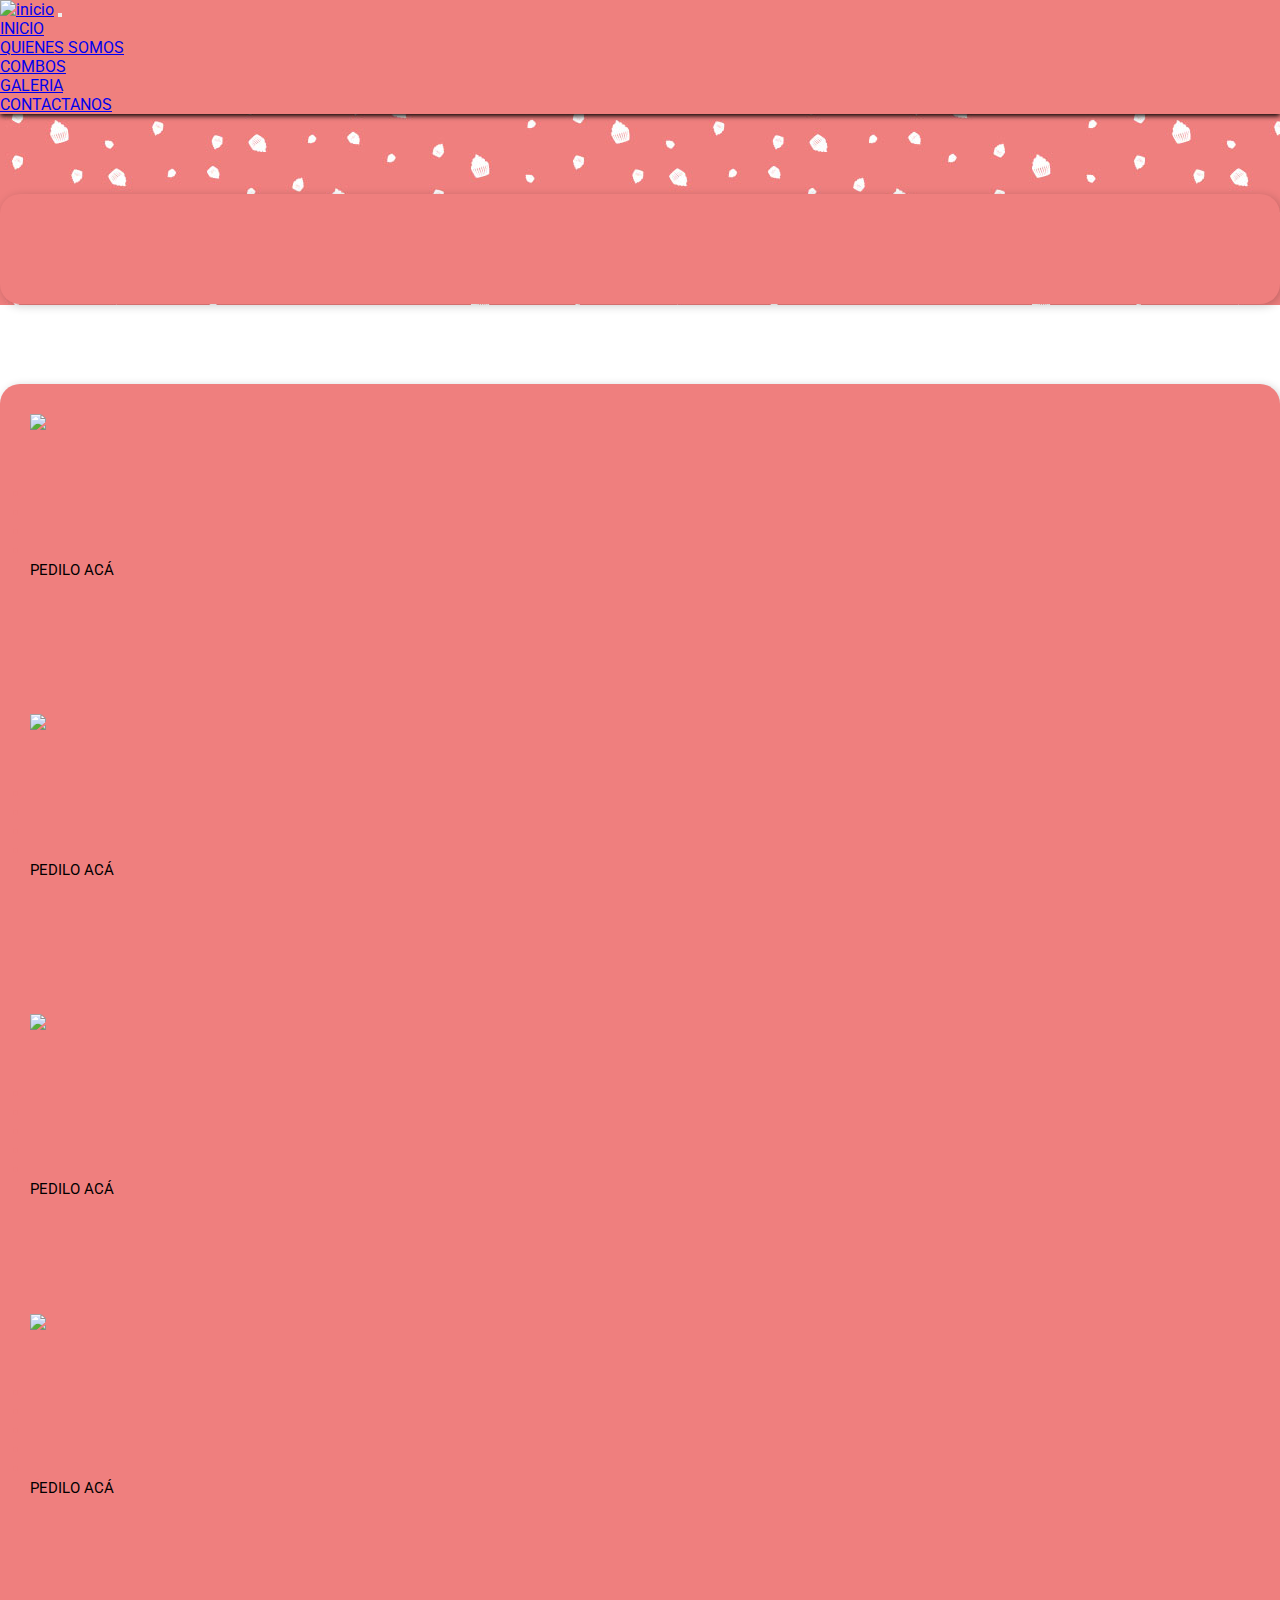
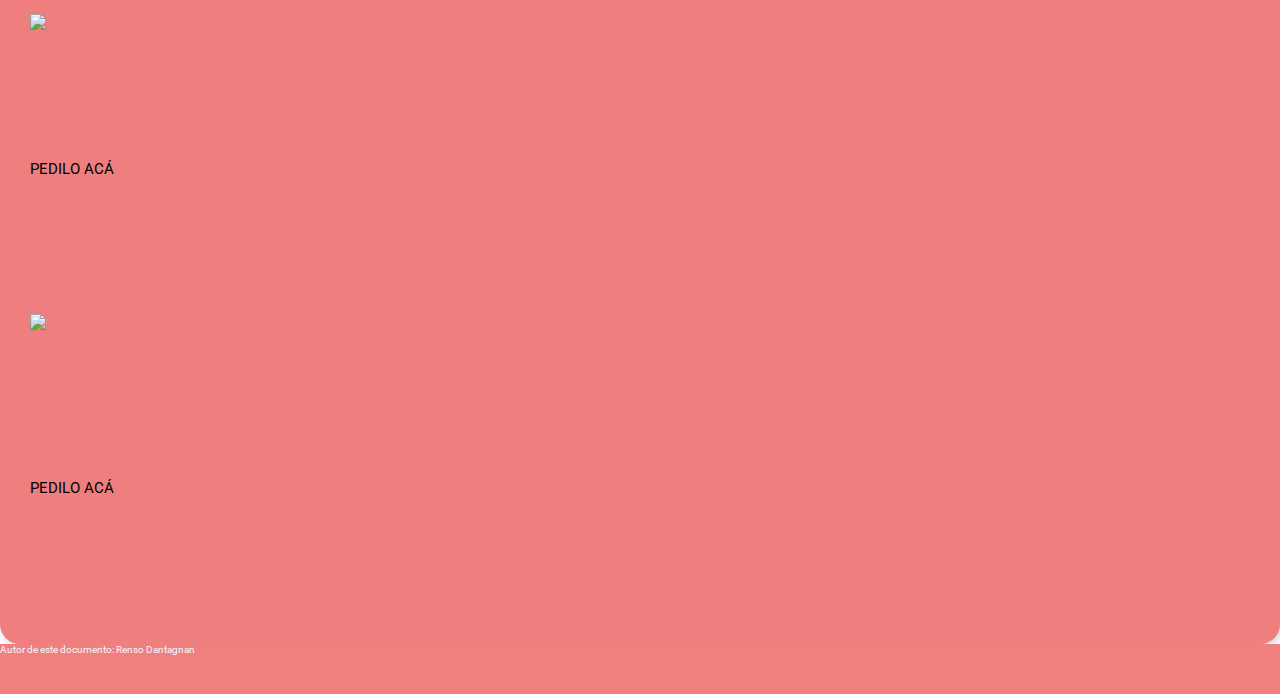
==== combos.html @ e385e3a4 "Add files via upload" ====
<!DOCTYPE html>
<html lang="es">

<head>
    <meta charset="UTF-8">
    <meta http-equiv="X-UA-Compatible" content="IE=edge">
    <meta name="viewport" content="width=device-width, initial-scale=1">
    <link rel="preconnect" href="https://fonts.googleapis.com">
    <link rel="preconnect" href="https://fonts.gstatic.com" crossorigin>
    <link rel="apple-touch-icon" sizes="57x57" href="img/Favicon/android-icon-144x144.png">
    <link rel="apple-touch-icon" sizes="60x60" href="img/Favicon/android-icon-144x144.png/apple-icon-60x60.png">
    <link rel="apple-touch-icon" sizes="72x72" href="img/Favicon/android-icon-144x144.png/apple-icon-72x72.png">
    <link rel="apple-touch-icon" sizes="76x76" href="img/Favicon/android-icon-144x144.png/apple-icon-76x76.png">
    <link rel="apple-touch-icon" sizes="114x114" href="img/Favicon/android-icon-144x144.pngimg/Favicon">
    <link rel="apple-touch-icon" sizes="120x120"
        href="img/Favicon/android-icon-144x144.pngimg/Favicon/apple-icon-120x120.png">
    <link rel="apple-touch-icon" sizes="144x144"
        href="img/Favicon/android-icon-144x144.pngimg/Favicon/apple-icon-144x144.png">
    <link rel="apple-touch-icon" sizes="152x152"
        href="img/Favicon/android-icon-144x144.pngimg/Favicon/apple-icon-152x152.png">
    <link rel="apple-touch-icon" sizes="180x180"
        href="img/Favicon/android-icon-144x144.pngimg/Favicon/apple-icon-180x180.png">
    <link rel="icon" type="image/png" sizes="192x192" href="img/Favicon/android-icon-192x192.png">
    <link rel="icon" type="image/png" sizes="32x32" href="img/Favicon/favicon-32x32.png">
    <link rel="icon" type="image/png" sizes="96x96" href="img/Favicon/favicon-96x96.png">
    <link rel="icon" type="image/png" sizes="16x16" href="img/Favicon/favicon-16x16.png">
    <link rel="manifest" href="img/favicon/manifest.json">
    <meta name="msapplication-TileColor" content="#ffffff">
    <meta name="msapplication-TileImage" content="img/favicon/ms-icon-144x144.png">
    <meta name="theme-color" content="#ffffff">
    <link href="https://fonts.googleapis.com/css2?family=Lobster&amp;family=Roboto:wght@300;400&&amp;display=swap"
        rel="stylesheet">
    <link rel="stylesheet" href="css/normalize.css">
    <link href="css/bootstrap.min.css" rel="stylesheet">
    <link href="css/estilos.css" rel="stylesheet">

    <title>LOS CONITOS - COMBOS</title>

</head>

<body>

    <nav class="navbar navbar-expand-lg container-fluid sombra-nav">
        <div class="container py-4">
            <a class="navbar-brand" href="#"><img src="img/logo.png" alt="inicio"></a>
            <button class="navbar-toggler" type="button" data-bs-toggle="collapse" data-bs-target="#navbarNav"
                aria-controls="navbarNav" aria-expanded="false" aria-label="Toggle navigation">

                <span class="navbar-toggler-icon menuhamb"></span>
            </button>
            <div class="collapse navbar-collapse justify-content-end" id="navbarNav">
                <ul class="navbar-nav links-nav">
                    <li class="nav-item">
                        <a class="nav-link text-white" aria-current="page" href="index.html">INICIO</a>
                    </li>
                    <li class="nav-item">
                        <a class="nav-link text-white" href="Quienes_somos.html">QUIENES SOMOS</a>
                    </li>
                    <li class="nav-item">
                        <a class="nav-link text-white" href="combos.html">COMBOS</a>
                    </li>
                    <li class="nav-item">
                        <a class="nav-link text-white" href="galeria.html">GALERIA</a>
                    </li>
                    <li class="nav-item">
                        <a class="nav-link text-white" href="contactanos.html">CONTACTANOS</a>
                    </li>
                </ul>
            </div>
        </div>
    </nav>

    <main>

        <section class="container rosa">

            <h2 class="text-white text-center mx-auto col-9 hero lobster">Regalá pastelería</h2>

            <div class="hero">

                <div class="row">

                    <div class="col d-flex flex-column justify-content-between cardcombo p-3 m-3 bg-white rounded-5">
                        <div class="row row-cols-sm-1 row-cols-md-1 row-cols-lg-1 row-cols-xl-2 bg-white d-flex align-items-center">
                            <img class="col p-4" src="img/iconos-combos-01.svg" style="max-width: fit-content;">
                            <div class="col">
                                <h3 class="lobster fs-3">Mañana dulce:</h3>
                                <ul>
                                    <li>Croissant de chocolate</li>
                                    <li>Mini donuts surtidos</li>
                                    <li>Mini muffins de arándanos</li>
                                    <li>Café o té</li>
                                </ul>
                            </div>
                        </div>
                        <div class="row"><button class="col-11 mx-auto text-light boton p-3" type="button">PEDILO ACÁ</button></div>
                    </div>

                    <div class="col d-flex flex-column justify-content-between cardcombo p-3 m-3 bg-white rounded-5">
                        <div class="row row-cols-sm-1 row-cols-md-1 row-cols-lg-1 row-cols-xl-2 bg-white d-flex align-items-center">
                            <img class="col p-4" src="img/iconos-combos-02.svg" style="max-width: fit-content;">
                            <div class="col">
                                <h3 class="lobster fs-3">Delicias caseras:</h3>
                                <ul>
                                    <li>Brownies de nueces</li>
                                    <li>Galletas de avena y pasas</li>
                                    <li>Tartaletas de frutas variadas</li>
                                    <li>Jugo natural de naranja</li>
                                </ul>
                            </div>
                        </div>
                        <div class="row"><button class="col-11 mx-auto text-light boton p-3" type="button">PEDILO ACÁ</button></div>
                    </div>

                </div>

                <div class="row">

                    <div class="col d-flex flex-column justify-content-between cardcombo p-3 m-3 bg-white rounded-5">
                        <div class="row row-cols-sm-1 row-cols-md-1 row-cols-lg-1 row-cols-xl-2 bg-white d-flex align-items-center">
                            <img class="col p-4" src="img/iconos-combos-03.svg" style="max-width: fit-content;">
                            <div class="col">
                                <h3 class="lobster fs-3">Fiesta dulce:</h3>
                                <ul>
                                    <li>Pastel de cumpleaños</li>
                                    <li>Cupcakes temáticos</li>
                                    <li>Cake pops de diferentes sabores</li>
                                    <li>Mini éclairs surtidos</li>
                                    <li>Refrescos o jugos variados</li>
                                </ul>
                            </div>
                        </div>
                        <div class="row align-items-end"><button class="col-11 mx-auto text-light boton p-3" type="button">PEDILO ACÁ</button></div>
                    </div>

                    <div class="col d-flex flex-column justify-content-between cardcombo p-3 m-3 bg-white rounded-5">
                        <div class="row row-cols-sm-1 row-cols-md-1 row-cols-lg-1 row-cols-xl-2 bg-white d-flex align-items-center">
                            <img class="col p-4" src="img/iconos-combos-04.svg" style="max-width: fit-content;" alt="sabor">
                            <div class="col">
                                <h3 class="lobster fs-3">Sabor refinado:</h3>
                                <ul>
                                    <li>Macarons de diferentes sabores</li>
                                    <li>Petit fours variados</li>
                                    <li>Trufas de chocolate</li>
                                    <li>Tarta de frutas frescas</li>
                                    <li>Champagne o vino espumoso</li>
                                </ul>
                            </div>
                        </div>
                        <div class="row align-items-end"><button class="col-11 mx-auto text-light boton p-3" type="button">PEDILO ACÁ</button></div>
                    </div>

                </div>

                <div class="row">

                    <div class="col d-flex flex-column justify-content-between cardcombo p-3 m-3 bg-white rounded-5">
                        <div class="row row-cols-sm-1 row-cols-md-1 row-cols-lg-1 row-cols-xl-2 bg-white d-flex align-items-center">
                            <img class="col p-4" src="img/iconos-combos-05.svg" style="max-width: fit-content;" alt="conscientes">
                            <div class="col">
                                <h3 class="lobster fs-3">Dulces conscientes:</h3>
                                <ul class="">
                                    <li>Bizcocho de zanahoria integral</li>
                                    <li>Muffins de plátano y avena sin azúcar</li>
                                    <li>Barritas de granola caseras</li>
                                    <li>Batido de frutas naturales</li>
                                </ul>
                            </div>
                        </div>
                        <div class="row align-items-end"><button class="col-11 mx-auto text-light boton p-3" type="button">PEDILO ACÁ</button></div>
                    </div>

                    <div class="col d-flex flex-column justify-content-between cardcombo p-3 m-3 bg-white rounded-5">
                        <div class="row row-cols-sm-1 row-cols-md-1 row-cols-lg-1 row-cols-xl-2 bg-white d-flex align-items-center">
                            <img class="col p-4" src="img/iconos-combos-06.svg" style="max-width: fit-content;" alt="viaje">
                            <div class="col">
                                <h3 class="lobster fs-3">Viaje culinario:</h3>
                                <ul>
                                    <li>Cannoli italianos</li>
                                    <li>Baklava de miel y nueces</li>
                                    <li>Macarons franceses</li>
                                    <li>Alfajores argentinos</li>
                                    <li>Té o café de diferentes regiones</li>
                                </ul>
                            </div>
                        </div>
                        <div class="row align-items-end"><button class="col-11 mx-auto text-light boton p-3" type="button">PEDILO ACÁ</button></div>
                    </div>
                </div>

            </div>

        </section>

    </main>

    <footer class="container-fluid d-flex justify-content-center align-items-center mt-5" style="height: 50px;">
        <p>Autor de este documento: Renso Dantagnan</p>
    </footer>


    <script src="js/bootstrap.bundle.min.js"></script>

</body>

</html>
---- css/estilos.css ----
*{
    margin: 0;
    padding: 0;
    font-family: 'Roboto', sans-serif;
}

body{
    background-image: url(../img/fondo.jpg);
    background-repeat: no-repeat;
    background-position: top;
}

.navbar{
    padding: 0;
    background-color: rgba(239, 128, 126, 90%);
}

.navbar:hover{
    background-color: rgba(239, 128, 126, 100%);
    transition: 80ms;
}

.navbar-toggler:focus{
    box-shadow: none;
}

.sombra-nav{
    box-shadow: 0px 2px 5px 0px rgb(0, 0, 0)!important;
}

.lobster{
    font-family: 'Lobster', cursive;
}

.roboto{
    font-family: 'Roboto', sans-serif;
}

.rosa{
    color: #ef7f7e;
}

h1{
    font-size: 40px;
}

h2{
    font-size: 40px;
}

h3{
    font-size: 40px;
}

.menuhamb{
    background-image: url("data:image/svg+xml,%3csvg xmlns='http://www.w3.org/2000/svg' viewBox='0 0 30 30'%3e%3cpath stroke='rgba%28255, 255, 255' stroke-linecap='round' stroke-miterlimit='10' stroke-width='2' d='M4 7h22M4 15h22M4 23h22'/%3e%3c/svg%3e");
}

.hero{
    border-radius: 20px;
    padding: 30px;
    background-color: #ef7f7e;
    box-shadow: 2px 2px 10px #00000032;
    margin-top: 80px;
}

.boton{
    border-radius: 20px;
    font-size: 11pt;
    background-color: #ef7f7e;
    border: none;
}

.boton:hover{
    font-size: 11pt;
    background-color: #ef7f7e;
    border: none;
    box-shadow: 2px 2px 10px #77403f;
    transition: 80ms;
}

.boton::backdrop{
    font-size: 11pt;
    background-color: #ef7f7e;
    border: none;
    box-shadow: 2px 2px 10px #77403f;
    transition: 80ms;
}

.lista p {
    font-weight: 1000;
    color: #ef7f7e;
    font-size: 15px;
}

.cardcombo{
    min-height: 300px;
    min-width: 250px;
}

.tarjeta{
    background-image: url(../img/fondo.jpg);
    background-repeat: no-repeat;
    background-position: top center;
    border-radius: 20px;
    border: 3px solid #ef7f7e;
    width: 300px;
}

.tarjeta:hover{
    scale: 103%;
    box-shadow: 2px 2px 10px rgba(0, 0, 0, 60%);
    transition: 80ms;
}

.tarjeta h2{
    text-align: center;
    width: 100%;
    padding: 10px;
    border-radius: 5px;
    background-color: #ffffffee;
    font-family: 'Lobster', cursive;
    color: #ef7f7e;
}

.tarjeta img {
    border-radius: 10px;
    box-shadow: 0px 0px 10px #77403f;
}

.galeria img {
    filter: grayscale(50%);
    border-radius: 10px;
    box-shadow: 1px 1px 5px rgba(0, 0, 0, 60%);
}

.galeria img:hover{
    filter: grayscale(0%);
    border-radius: 10px;
    box-shadow: 1px 1px 5px rgba(0, 0, 0, 60%);
    transition: 80ms;
}

footer {
    position:static;
    bottom: 0;
    z-index: 1000;
    background-color: rgba(239, 128, 126);
}

footer p{
font-size: 10px;
color: aliceblue;
margin-bottom: 0;
}
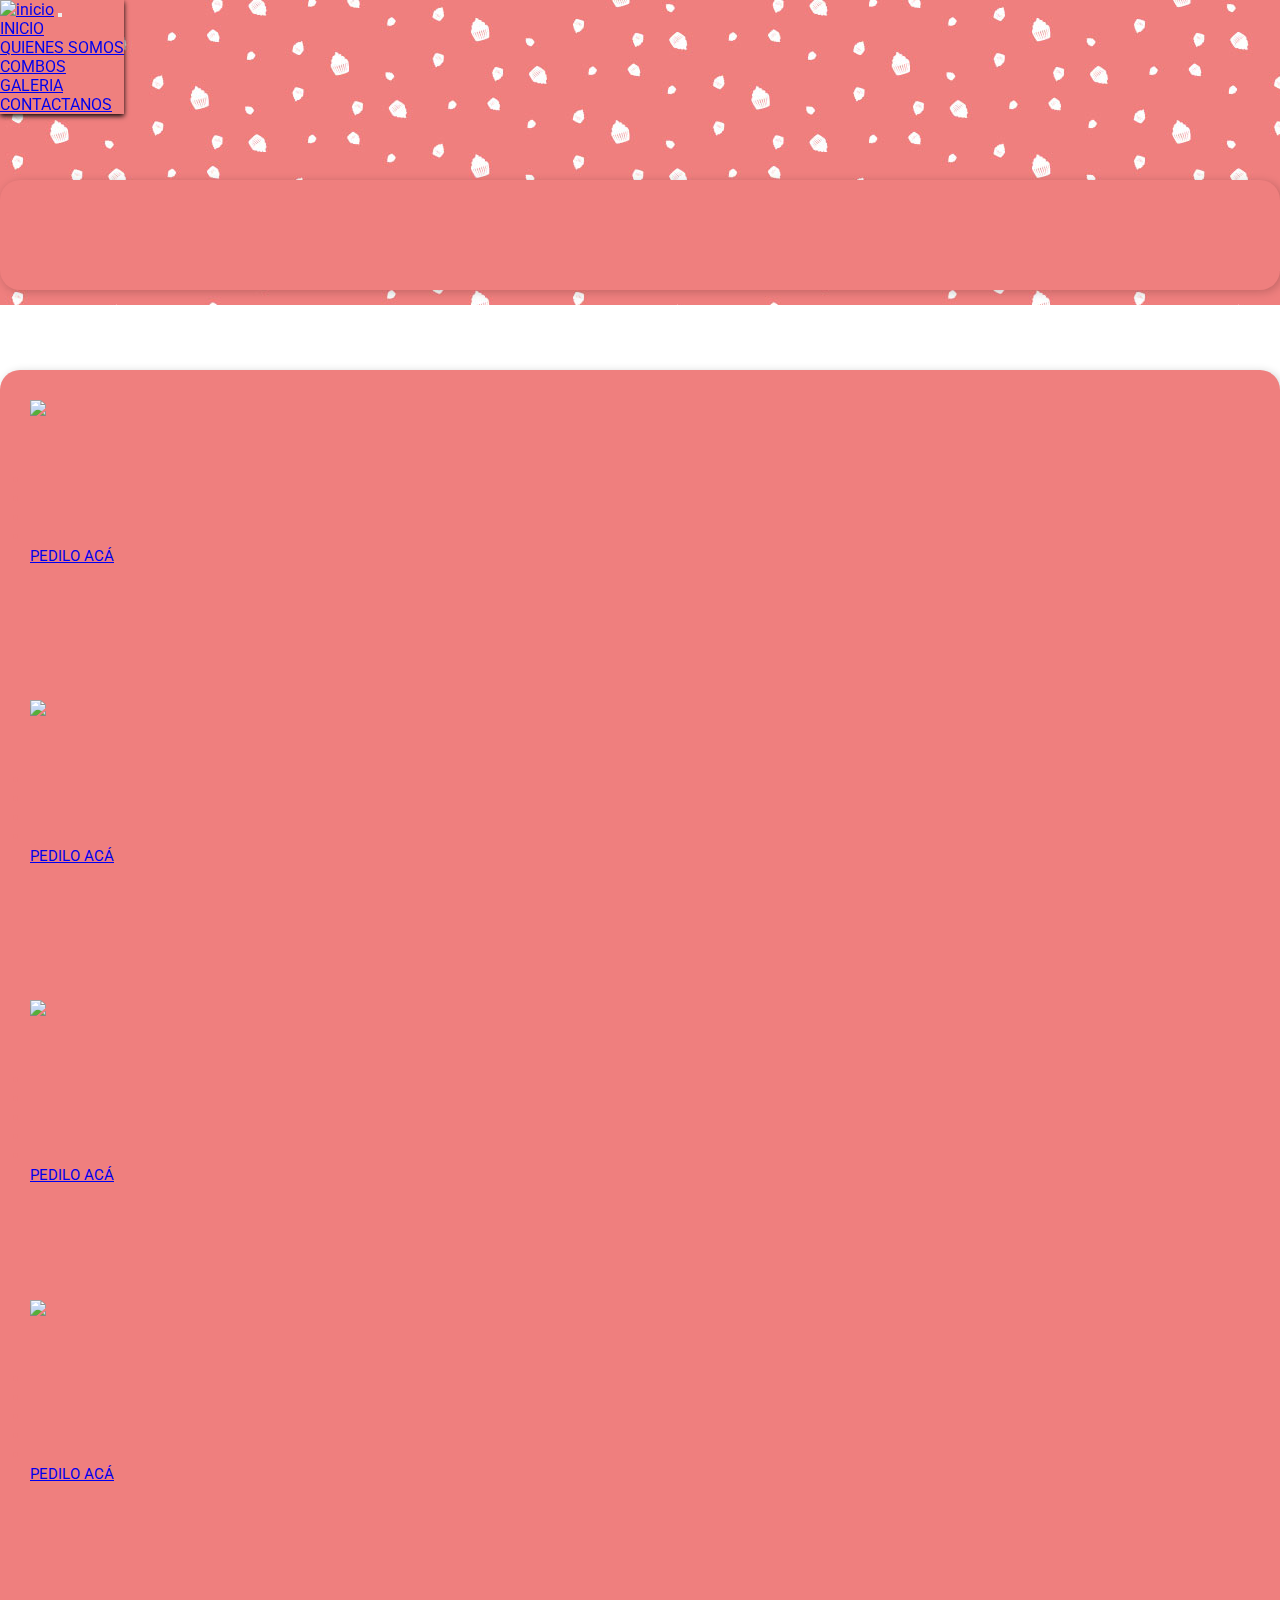
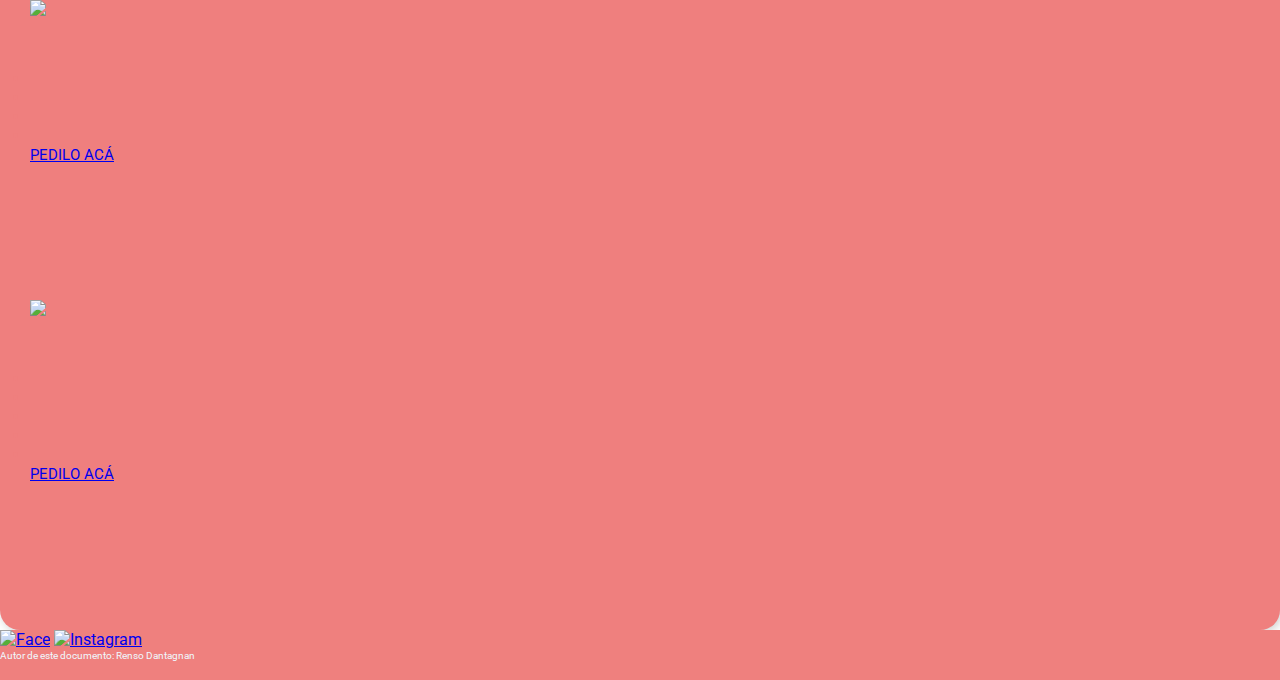
==== commit a9ee4286: "Add files via upload" ====
--- a/combos.html
+++ b/combos.html
@@ -42,7 +42,7 @@
 
     <nav class="navbar navbar-expand-lg container-fluid sombra-nav">
         <div class="container py-4">
-            <a class="navbar-brand" href="#"><img src="img/logo.png" alt="inicio"></a>
+            <a class="navbar-brand" href="index.html"><img src="img/logo.png" alt="inicio"></a>
             <button class="navbar-toggler" type="button" data-bs-toggle="collapse" data-bs-target="#navbarNav"
                 aria-controls="navbarNav" aria-expanded="false" aria-label="Toggle navigation">
 
@@ -70,9 +70,9 @@
         </div>
     </nav>
 
-    <main>
-
-        <section class="container rosa">
+    <main class="container margennav">
+
+        <section class="rosa">
 
             <h2 class="text-white text-center mx-auto col-9 hero lobster">Regalá pastelería</h2>
 
@@ -80,9 +80,9 @@
 
                 <div class="row">
 
-                    <div class="col d-flex flex-column justify-content-between cardcombo p-3 m-3 bg-white rounded-5">
-                        <div class="row row-cols-sm-1 row-cols-md-1 row-cols-lg-1 row-cols-xl-2 bg-white d-flex align-items-center">
-                            <img class="col p-4" src="img/iconos-combos-01.svg" style="max-width: fit-content;">
+                    <div class="col shadow d-flex flex-column justify-content-between cardcombo p-3 m-3 bg-white rounded-5">
+                        <div class="row row-cols-sm-1 row-cols-md-1 row-cols-lg-1 row-cols-xl-2 d-flex align-items-center">
+                            <img class="col p-4 mx-auto" src="img/iconos-combos-01.svg" style="max-width: fit-content;">
                             <div class="col">
                                 <h3 class="lobster fs-3">Mañana dulce:</h3>
                                 <ul>
@@ -93,12 +93,12 @@
                                 </ul>
                             </div>
                         </div>
-                        <div class="row"><button class="col-11 mx-auto text-light boton p-3" type="button">PEDILO ACÁ</button></div>
-                    </div>
-
-                    <div class="col d-flex flex-column justify-content-between cardcombo p-3 m-3 bg-white rounded-5">
-                        <div class="row row-cols-sm-1 row-cols-md-1 row-cols-lg-1 row-cols-xl-2 bg-white d-flex align-items-center">
-                            <img class="col p-4" src="img/iconos-combos-02.svg" style="max-width: fit-content;">
+                        <div class="row"><a class="text-light col-11 boton p-3 mx-auto text-center" href="contactanos.html">PEDILO ACÁ</a></div>
+                    </div>
+
+                    <div class="col shadow d-flex flex-column justify-content-between cardcombo p-3 m-3 bg-white rounded-5">
+                        <div class="row row-cols-sm-1 row-cols-md-1 row-cols-lg-1 row-cols-xl-2 d-flex align-items-center">
+                            <img class="col p-4 mx-auto" src="img/iconos-combos-02.svg" style="max-width: fit-content;">
                             <div class="col">
                                 <h3 class="lobster fs-3">Delicias caseras:</h3>
                                 <ul>
@@ -109,16 +109,16 @@
                                 </ul>
                             </div>
                         </div>
-                        <div class="row"><button class="col-11 mx-auto text-light boton p-3" type="button">PEDILO ACÁ</button></div>
+                        <div class="row"><a class="text-light col-11 boton p-3 mx-auto text-center" href="contactanos.html">PEDILO ACÁ</a></div>
                     </div>
 
                 </div>
 
                 <div class="row">
 
-                    <div class="col d-flex flex-column justify-content-between cardcombo p-3 m-3 bg-white rounded-5">
-                        <div class="row row-cols-sm-1 row-cols-md-1 row-cols-lg-1 row-cols-xl-2 bg-white d-flex align-items-center">
-                            <img class="col p-4" src="img/iconos-combos-03.svg" style="max-width: fit-content;">
+                    <div class="col shadow d-flex flex-column justify-content-between cardcombo p-3 m-3 bg-white rounded-5">
+                        <div class="row row-cols-sm-1 row-cols-md-1 row-cols-lg-1 row-cols-xl-2 d-flex align-items-center">
+                            <img class="col p-4 mx-auto" src="img/iconos-combos-03.svg" style="max-width: fit-content;">
                             <div class="col">
                                 <h3 class="lobster fs-3">Fiesta dulce:</h3>
                                 <ul>
@@ -130,12 +130,12 @@
                                 </ul>
                             </div>
                         </div>
-                        <div class="row align-items-end"><button class="col-11 mx-auto text-light boton p-3" type="button">PEDILO ACÁ</button></div>
-                    </div>
-
-                    <div class="col d-flex flex-column justify-content-between cardcombo p-3 m-3 bg-white rounded-5">
-                        <div class="row row-cols-sm-1 row-cols-md-1 row-cols-lg-1 row-cols-xl-2 bg-white d-flex align-items-center">
-                            <img class="col p-4" src="img/iconos-combos-04.svg" style="max-width: fit-content;" alt="sabor">
+                        <div class="row"><a class="text-light col-11 boton p-3 mx-auto text-center" href="contactanos.html">PEDILO ACÁ</a></div>
+                    </div>
+
+                    <div class="col shadow d-flex flex-column justify-content-between cardcombo p-3 m-3 bg-white rounded-5">
+                        <div class="row row-cols-sm-1 row-cols-md-1 row-cols-lg-1 row-cols-xl-2 d-flex align-items-center">
+                            <img class="col p-4 mx-auto" src="img/iconos-combos-04.svg" style="max-width: fit-content;" alt="sabor">
                             <div class="col">
                                 <h3 class="lobster fs-3">Sabor refinado:</h3>
                                 <ul>
@@ -147,16 +147,16 @@
                                 </ul>
                             </div>
                         </div>
-                        <div class="row align-items-end"><button class="col-11 mx-auto text-light boton p-3" type="button">PEDILO ACÁ</button></div>
+                        <div class="row"><a class="text-light col-11 boton p-3 mx-auto text-center" href="contactanos.html">PEDILO ACÁ</a></div>
                     </div>
 
                 </div>
 
                 <div class="row">
 
-                    <div class="col d-flex flex-column justify-content-between cardcombo p-3 m-3 bg-white rounded-5">
-                        <div class="row row-cols-sm-1 row-cols-md-1 row-cols-lg-1 row-cols-xl-2 bg-white d-flex align-items-center">
-                            <img class="col p-4" src="img/iconos-combos-05.svg" style="max-width: fit-content;" alt="conscientes">
+                    <div class="col shadow d-flex flex-column justify-content-between cardcombo p-3 m-3 bg-white rounded-5">
+                        <div class="row row-cols-sm-1 row-cols-md-1 row-cols-lg-1 row-cols-xl-2 d-flex align-items-center">
+                            <img class="col p-4 mx-auto" src="img/iconos-combos-05.svg" style="max-width: fit-content;" alt="conscientes">
                             <div class="col">
                                 <h3 class="lobster fs-3">Dulces conscientes:</h3>
                                 <ul class="">
@@ -167,13 +167,13 @@
                                 </ul>
                             </div>
                         </div>
-                        <div class="row align-items-end"><button class="col-11 mx-auto text-light boton p-3" type="button">PEDILO ACÁ</button></div>
-                    </div>
-
-                    <div class="col d-flex flex-column justify-content-between cardcombo p-3 m-3 bg-white rounded-5">
-                        <div class="row row-cols-sm-1 row-cols-md-1 row-cols-lg-1 row-cols-xl-2 bg-white d-flex align-items-center">
-                            <img class="col p-4" src="img/iconos-combos-06.svg" style="max-width: fit-content;" alt="viaje">
-                            <div class="col">
+                        <div class="row"><a class="text-light col-11 boton p-3 mx-auto text-center" href="contactanos.html">PEDILO ACÁ</a></div>
+                    </div>
+
+                    <div class="col shadow d-flex flex-column justify-content-between cardcombo p-3 m-3 bg-white rounded-5">
+                        <div class="row row-cols-sm-1 row-cols-md-1 row-cols-lg-1 row-cols-xl-2 d-flex align-items-center">
+                            <img class="col p-4 mx-auto" src="img/iconos-combos-06.svg" style="max-width: fit-content;" alt="viaje">
+                            <div class="col align-items-center">
                                 <h3 class="lobster fs-3">Viaje culinario:</h3>
                                 <ul>
                                     <li>Cannoli italianos</li>
@@ -184,7 +184,7 @@
                                 </ul>
                             </div>
                         </div>
-                        <div class="row align-items-end"><button class="col-11 mx-auto text-light boton p-3" type="button">PEDILO ACÁ</button></div>
+                        <div class="row"><a class="text-light col-11 boton p-3 mx-auto text-center" href="contactanos.html">PEDILO ACÁ</a></div>
                     </div>
                 </div>
 
@@ -195,7 +195,13 @@
     </main>
 
     <footer class="container-fluid d-flex justify-content-center align-items-center mt-5" style="height: 50px;">
-        <p>Autor de este documento: Renso Dantagnan</p>
+        <div class="container d-flex align-items-center justify-content-between">
+            <div class="w-auto g-3" style="height: 20px;">
+                <a href="wwww.facebook.com/losconitos" target="_blank"><img class="mx-2 h-100 w-auto" src="img/Face-footer.svg" alt="Face"></a>
+                <a href="wwww.instagram.com/losconitos" target="_blank"><img class="mx-2 h-100 w-auto" src="img/IG-footer.svg" alt="Instagram"></a>
+            </div>
+            <p>Autor de este documento: Renso Dantagnan</p>
+        </div>
     </footer>
 
 
--- a/css/estilos.css
+++ b/css/estilos.css
@@ -10,7 +10,13 @@
     background-position: top;
 }
 
+.margennav{
+    margin-top: 180px;
+}
+
 .navbar{
+    top: 0;
+    position: fixed;
     padding: 0;
     background-color: rgba(239, 128, 126, 90%);
 }
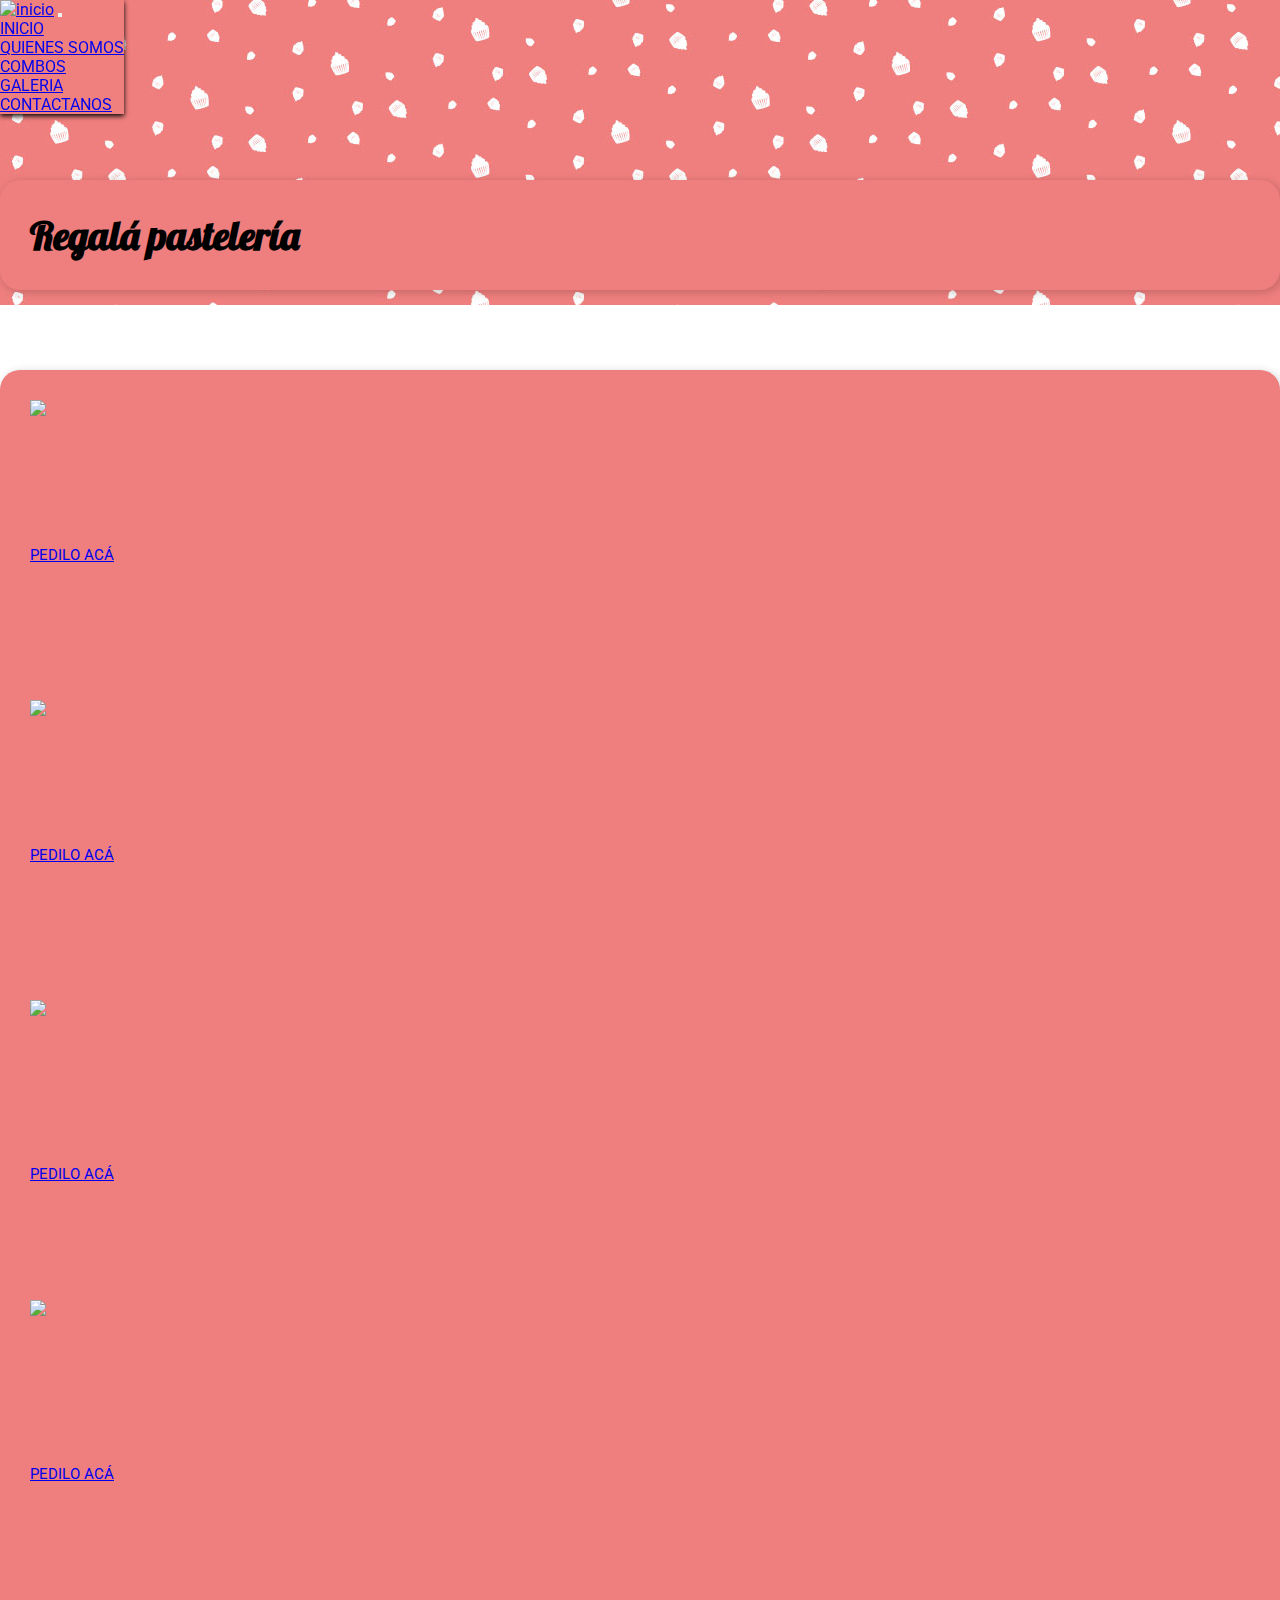
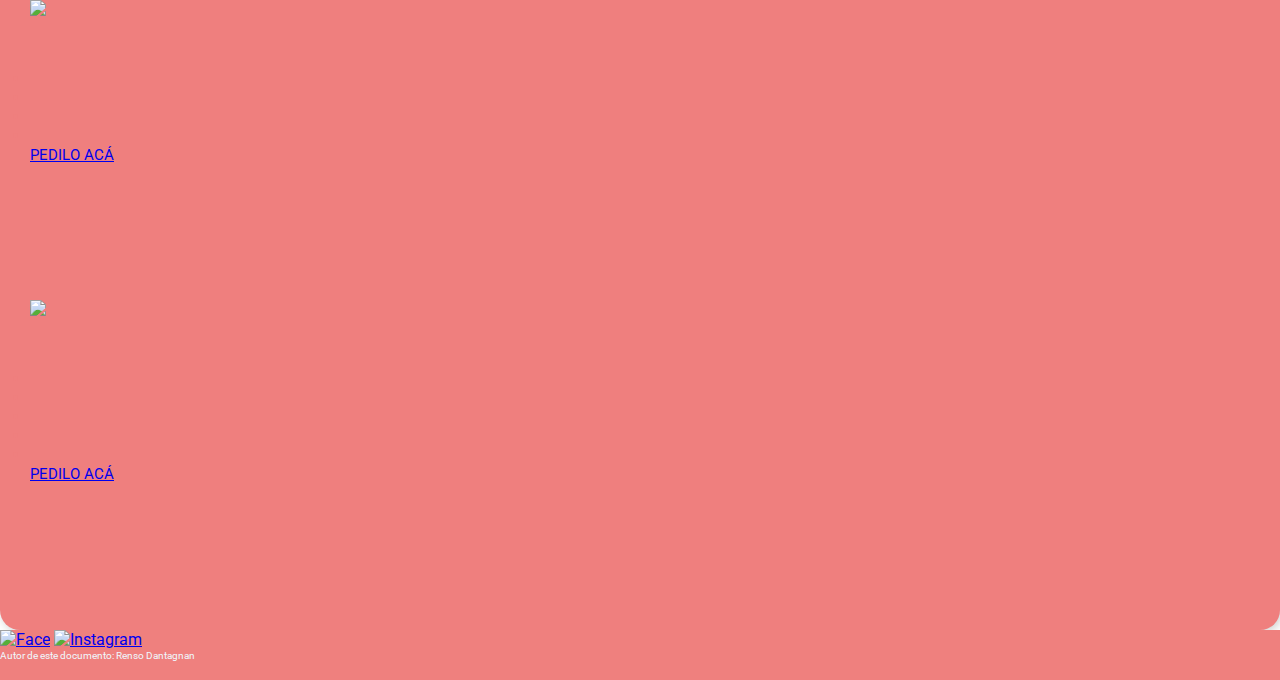
==== commit a9e9e762: "Add files via upload" ====
--- a/combos.html
+++ b/combos.html
@@ -1,10 +1,18 @@
 <!DOCTYPE html>
 <html lang="es">
 
+<!-- Web escrita con Boostrap v5.3 -->
+
 <head>
+
     <meta charset="UTF-8">
     <meta http-equiv="X-UA-Compatible" content="IE=edge">
     <meta name="viewport" content="width=device-width, initial-scale=1">
+    <meta name="author" content="Renso Dantagnan">
+    <meta name="description" content="Combos pensados para los clientes con nuestros principales de productos">
+
+    <!-- Favicons -->
+
     <link rel="preconnect" href="https://fonts.googleapis.com">
     <link rel="preconnect" href="https://fonts.gstatic.com" crossorigin>
     <link rel="apple-touch-icon" sizes="57x57" href="img/Favicon/android-icon-144x144.png">
@@ -30,7 +38,10 @@
     <meta name="theme-color" content="#ffffff">
     <link href="https://fonts.googleapis.com/css2?family=Lobster&amp;family=Roboto:wght@300;400&&amp;display=swap"
         rel="stylesheet">
-    <link rel="stylesheet" href="css/normalize.css">
+
+    <!-- ESTILOS -->
+
+    <link href="css/normalize.css" rel="stylesheet">
     <link href="css/bootstrap.min.css" rel="stylesheet">
     <link href="css/estilos.css" rel="stylesheet">
 
@@ -39,6 +50,8 @@
 </head>
 
 <body>
+
+    <!-- barra de navegacion -->
 
     <nav class="navbar navbar-expand-lg container-fluid sombra-nav">
         <div class="container py-4">
@@ -70,19 +83,33 @@
         </div>
     </nav>
 
+    <!-- contenido -->
+
     <main class="container margennav">
+            <!-- encabezado -->
+
+        <header>
+                <h1 class="text-white text-center mx-auto col-9 hero lobster">Regalá pastelería</h1>
+        </header>
+
+        <!-- seccion regala pasteleria -->
 
         <section class="rosa">
 
-            <h2 class="text-white text-center mx-auto col-9 hero lobster">Regalá pastelería</h2>
+
 
             <div class="hero">
 
                 <div class="row">
 
-                    <div class="col shadow d-flex flex-column justify-content-between cardcombo p-3 m-3 bg-white rounded-5">
-                        <div class="row row-cols-sm-1 row-cols-md-1 row-cols-lg-1 row-cols-xl-2 d-flex align-items-center">
-                            <img class="col p-4 mx-auto" src="img/iconos-combos-01.svg" style="max-width: fit-content;">
+                    <!-- combo -->
+
+                    <div
+                        class="col shadow d-flex flex-column justify-content-between cardcombo p-3 m-3 bg-white rounded-5">
+                        <div
+                            class="row row-cols-sm-1 row-cols-md-1 row-cols-lg-1 row-cols-xl-2 d-flex align-items-center">
+                            <img class="col p-4 mx-auto" src="img/iconos-combos-01.svg" style="max-width: fit-content;"
+                                alt="Mañana">
                             <div class="col">
                                 <h3 class="lobster fs-3">Mañana dulce:</h3>
                                 <ul>
@@ -93,12 +120,18 @@
                                 </ul>
                             </div>
                         </div>
-                        <div class="row"><a class="text-light col-11 boton p-3 mx-auto text-center" href="contactanos.html">PEDILO ACÁ</a></div>
-                    </div>
-
-                    <div class="col shadow d-flex flex-column justify-content-between cardcombo p-3 m-3 bg-white rounded-5">
-                        <div class="row row-cols-sm-1 row-cols-md-1 row-cols-lg-1 row-cols-xl-2 d-flex align-items-center">
-                            <img class="col p-4 mx-auto" src="img/iconos-combos-02.svg" style="max-width: fit-content;">
+                        <div class="row"><a class="text-light col-11 boton p-3 mx-auto text-center"
+                                href="contactanos.html">PEDILO ACÁ</a></div>
+                    </div>
+
+                    <!-- combo -->
+
+                    <div
+                        class="col shadow d-flex flex-column justify-content-between cardcombo p-3 m-3 bg-white rounded-5">
+                        <div
+                            class="row row-cols-sm-1 row-cols-md-1 row-cols-lg-1 row-cols-xl-2 d-flex align-items-center">
+                            <img class="col p-4 mx-auto" src="img/iconos-combos-02.svg" style="max-width: fit-content;"
+                                alt="Delicias">
                             <div class="col">
                                 <h3 class="lobster fs-3">Delicias caseras:</h3>
                                 <ul>
@@ -109,16 +142,22 @@
                                 </ul>
                             </div>
                         </div>
-                        <div class="row"><a class="text-light col-11 boton p-3 mx-auto text-center" href="contactanos.html">PEDILO ACÁ</a></div>
+                        <div class="row"><a class="text-light col-11 boton p-3 mx-auto text-center"
+                                href="contactanos.html">PEDILO ACÁ</a></div>
                     </div>
 
                 </div>
 
                 <div class="row">
 
-                    <div class="col shadow d-flex flex-column justify-content-between cardcombo p-3 m-3 bg-white rounded-5">
-                        <div class="row row-cols-sm-1 row-cols-md-1 row-cols-lg-1 row-cols-xl-2 d-flex align-items-center">
-                            <img class="col p-4 mx-auto" src="img/iconos-combos-03.svg" style="max-width: fit-content;">
+                    <!-- combo -->
+
+                    <div
+                        class="col shadow d-flex flex-column justify-content-between cardcombo p-3 m-3 bg-white rounded-5">
+                        <div
+                            class="row row-cols-sm-1 row-cols-md-1 row-cols-lg-1 row-cols-xl-2 d-flex align-items-center">
+                            <img class="col p-4 mx-auto" src="img/iconos-combos-03.svg" style="max-width: fit-content;"
+                                alt="fiesta">
                             <div class="col">
                                 <h3 class="lobster fs-3">Fiesta dulce:</h3>
                                 <ul>
@@ -130,12 +169,18 @@
                                 </ul>
                             </div>
                         </div>
-                        <div class="row"><a class="text-light col-11 boton p-3 mx-auto text-center" href="contactanos.html">PEDILO ACÁ</a></div>
-                    </div>
-
-                    <div class="col shadow d-flex flex-column justify-content-between cardcombo p-3 m-3 bg-white rounded-5">
-                        <div class="row row-cols-sm-1 row-cols-md-1 row-cols-lg-1 row-cols-xl-2 d-flex align-items-center">
-                            <img class="col p-4 mx-auto" src="img/iconos-combos-04.svg" style="max-width: fit-content;" alt="sabor">
+                        <div class="row"><a class="text-light col-11 boton p-3 mx-auto text-center"
+                                href="contactanos.html">PEDILO ACÁ</a></div>
+                    </div>
+
+                    <!-- combo -->
+
+                    <div
+                        class="col shadow d-flex flex-column justify-content-between cardcombo p-3 m-3 bg-white rounded-5">
+                        <div
+                            class="row row-cols-sm-1 row-cols-md-1 row-cols-lg-1 row-cols-xl-2 d-flex align-items-center">
+                            <img class="col p-4 mx-auto" src="img/iconos-combos-04.svg" style="max-width: fit-content;"
+                                alt="sabor">
                             <div class="col">
                                 <h3 class="lobster fs-3">Sabor refinado:</h3>
                                 <ul>
@@ -147,16 +192,22 @@
                                 </ul>
                             </div>
                         </div>
-                        <div class="row"><a class="text-light col-11 boton p-3 mx-auto text-center" href="contactanos.html">PEDILO ACÁ</a></div>
+                        <div class="row"><a class="text-light col-11 boton p-3 mx-auto text-center"
+                                href="contactanos.html">PEDILO ACÁ</a></div>
                     </div>
 
                 </div>
 
                 <div class="row">
 
-                    <div class="col shadow d-flex flex-column justify-content-between cardcombo p-3 m-3 bg-white rounded-5">
-                        <div class="row row-cols-sm-1 row-cols-md-1 row-cols-lg-1 row-cols-xl-2 d-flex align-items-center">
-                            <img class="col p-4 mx-auto" src="img/iconos-combos-05.svg" style="max-width: fit-content;" alt="conscientes">
+                    <!-- combo -->
+
+                    <div
+                        class="col shadow d-flex flex-column justify-content-between cardcombo p-3 m-3 bg-white rounded-5">
+                        <div
+                            class="row row-cols-sm-1 row-cols-md-1 row-cols-lg-1 row-cols-xl-2 d-flex align-items-center">
+                            <img class="col p-4 mx-auto" src="img/iconos-combos-05.svg" style="max-width: fit-content;"
+                                alt="conscientes">
                             <div class="col">
                                 <h3 class="lobster fs-3">Dulces conscientes:</h3>
                                 <ul class="">
@@ -167,12 +218,18 @@
                                 </ul>
                             </div>
                         </div>
-                        <div class="row"><a class="text-light col-11 boton p-3 mx-auto text-center" href="contactanos.html">PEDILO ACÁ</a></div>
-                    </div>
-
-                    <div class="col shadow d-flex flex-column justify-content-between cardcombo p-3 m-3 bg-white rounded-5">
-                        <div class="row row-cols-sm-1 row-cols-md-1 row-cols-lg-1 row-cols-xl-2 d-flex align-items-center">
-                            <img class="col p-4 mx-auto" src="img/iconos-combos-06.svg" style="max-width: fit-content;" alt="viaje">
+                        <div class="row"><a class="text-light col-11 boton p-3 mx-auto text-center"
+                                href="contactanos.html">PEDILO ACÁ</a></div>
+                    </div>
+
+                    <!-- combo -->
+
+                    <div
+                        class="col shadow d-flex flex-column justify-content-between cardcombo p-3 m-3 bg-white rounded-5">
+                        <div
+                            class="row row-cols-sm-1 row-cols-md-1 row-cols-lg-1 row-cols-xl-2 d-flex align-items-center">
+                            <img class="col p-4 mx-auto" src="img/iconos-combos-06.svg" style="max-width: fit-content;"
+                                alt="viaje">
                             <div class="col align-items-center">
                                 <h3 class="lobster fs-3">Viaje culinario:</h3>
                                 <ul>
@@ -184,7 +241,8 @@
                                 </ul>
                             </div>
                         </div>
-                        <div class="row"><a class="text-light col-11 boton p-3 mx-auto text-center" href="contactanos.html">PEDILO ACÁ</a></div>
+                        <div class="row"><a class="text-light col-11 boton p-3 mx-auto text-center"
+                                href="contactanos.html">PEDILO ACÁ</a></div>
                     </div>
                 </div>
 
@@ -193,17 +251,22 @@
         </section>
 
     </main>
+
+    <!-- Fin contenido -->
 
     <footer class="container-fluid d-flex justify-content-center align-items-center mt-5" style="height: 50px;">
         <div class="container d-flex align-items-center justify-content-between">
             <div class="w-auto g-3" style="height: 20px;">
-                <a href="wwww.facebook.com/losconitos" target="_blank"><img class="mx-2 h-100 w-auto" src="img/Face-footer.svg" alt="Face"></a>
-                <a href="wwww.instagram.com/losconitos" target="_blank"><img class="mx-2 h-100 w-auto" src="img/IG-footer.svg" alt="Instagram"></a>
+                <a href="wwww.facebook.com/losconitos" target="_blank"><img class="mx-2 h-100 w-auto"
+                        src="img/Face-footer.svg" alt="Face"></a>
+                <a href="wwww.instagram.com/losconitos" target="_blank"><img class="mx-2 h-100 w-auto"
+                        src="img/IG-footer.svg" alt="Instagram"></a>
             </div>
             <p>Autor de este documento: Renso Dantagnan</p>
         </div>
     </footer>
 
+    <!-- JS -->
 
     <script src="js/bootstrap.bundle.min.js"></script>
 
